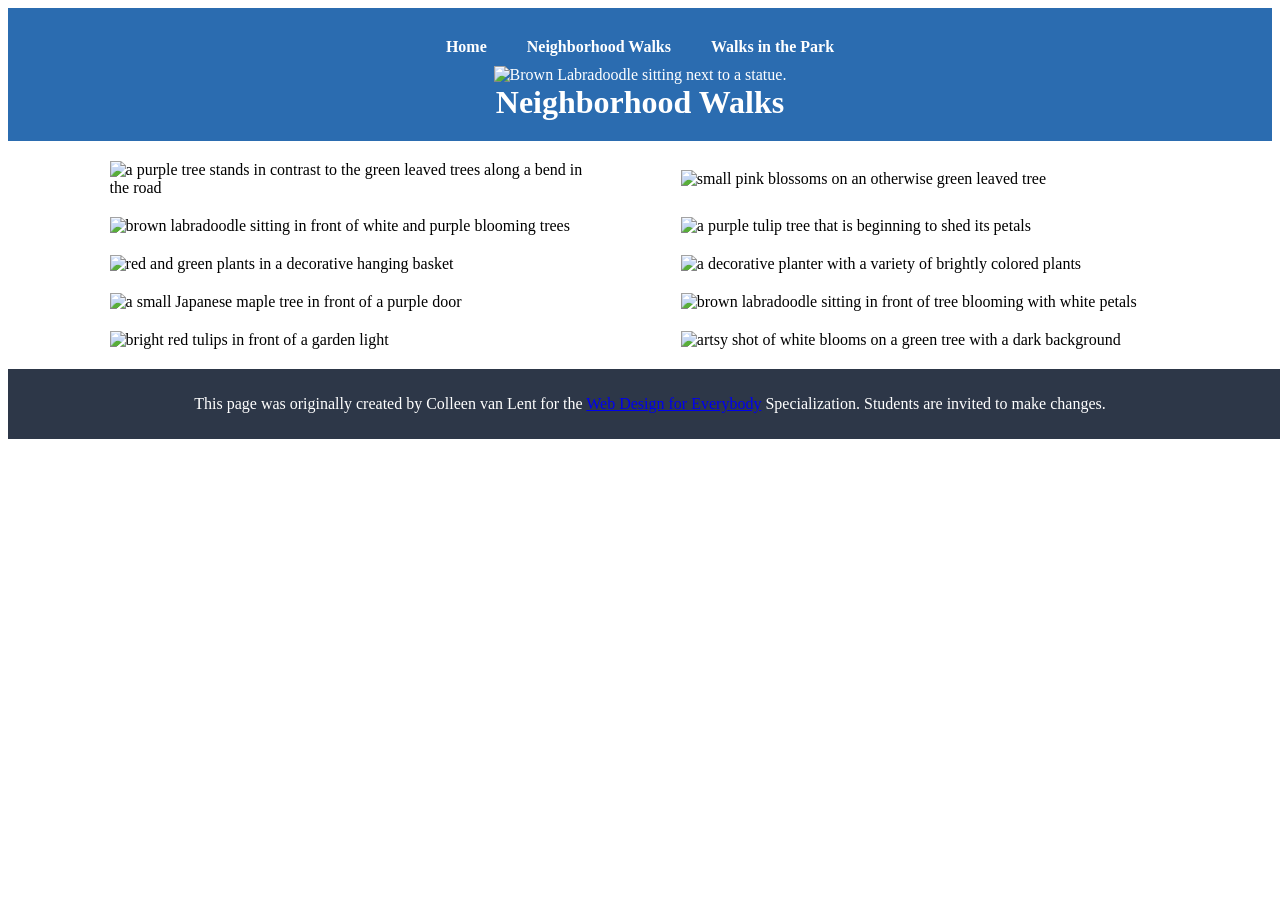
==== neighborhood.html @ 471410a1 "Create neighborhood.html for neighborhood walks page This HTML file contains the structure for a nei" ====
<!DOCTYPE html>
<html lang="en">
<head>
    <meta charset="utf-8">
    <meta name="viewport" content="width=device-width, initial-scale=1.0">
    <title>Neighborhood Walk</title>
    <link rel="stylesheet" href="style.css">
</head>
<body>
    <a href="#main-content" class="skip-link">Skip to Main Content</a>
    <header>
        <nav>
            <ul>
                <li><a href="index.html">Home</a></li>
                <li><a href="neighborhood.html">Neighborhood Walks</a></li>
                <li><a href="parks.html">Walks in the Park</a></li>
            </ul>
        </nav>
        <img src="images/BaconGallupPark.jpg" width="200" alt="Brown Labradoodle sitting next to a statue.">
        <h1>Neighborhood Walks</h1>
    </header>
    <main id="main-content">
        <div class="grid">
            <img src="images/bend_in_the_road.png" alt="a purple tree stands in contrast to the green leaved trees along a bend in the road" width="100">
            <img src="images/pink_blossoms.png" alt="small pink blossoms on an otherwise green leaved tree" width="100">
            <img src="images/blooming_trees.png" alt="brown labradoodle sitting in front of white and purple blooming trees" width="100">
            <img src="images/falling_petals.png" alt="a purple tulip tree that is beginning to shed its petals" width="100">
            <img src="images/hanging_plants.png" alt="red and green plants in a decorative hanging basket" width="100">
            <img src="images/potted_plants.png" alt="a decorative planter with a variety of brightly colored plants" width="100">
            <img src="images/red_maple.png" alt="a small Japanese maple tree in front of a purple door" width="100">
            <img src="images/tree_with_white_blooms.png" alt="brown labradoodle sitting in front of tree blooming with white petals" width="100">
            <img src="images/tulips.png" alt="bright red tulips in front of a garden light" width="100">
            <img src="images/white_buds_on_tree.png" alt="artsy shot of white blooms on a green tree with a dark background" width="100">
        </div>
    </main>
    <footer>
        <p>This page was originally created by Colleen van Lent for the <a href="https://www.coursera.org/specializations/web-design">Web Design for Everybody</a> Specialization. Students are invited to make changes.</p>
    </footer>
</body>
</html>
---- style.css ----
header {
    background-color: #2b6cb0;
    color: white;
    text-align: center;
    padding: 20px;
}

h1 {
    margin: 0;
}

/* YÊU CẦU 4: Sửa nav thành inline-block và width 80% */
nav {
    background-color: #2b6cb0;
    padding: 10px;
    display: inline-block;
    width: 80%;
}

nav a {
    color: white;
    text-decoration: none;
    font-weight: bold;
    padding: 5px 10px;
}

nav a:hover {
    background-color: #4299e1;
    border-radius: 4px;
}

ul {
    list-style-type: none;
    margin: 0;
    padding: 0;
}

/* YÊU CẦU 3: Comment lại đoạn code cũ của li để vô hiệu hóa */
/* li {
    display: inline-block;
    width: 120px;
} 
*/

/* Định dạng lại ul để menu nằm ngang đẹp sau khi tắt li */
nav ul {
    display: flex;
    justify-content: center;
    gap: 20px;
}

main {
    padding: 20px;
}

footer {
    background-color: #2d3748;
    color: white;
    text-align: center;
    padding: 10px;
    position: relative;
    bottom: 0;
    width: 100%;
}

/* ========================================== */
/* TOÀN BỘ CODE BỔ SUNG CHO BÀI TẬP 2      */
/* ========================================== */

/* YÊU CẦU 2: Hiển thị nút Skip to Main Content khi nhấn Tab */
.skip-link {
    position: absolute;
    top: -40px;
    left: 0;
    background: #000;
    color: white;
    padding: 8px;
    z-index: 100;
}
.skip-link:focus {
    top: 0;
}

/* YÊU CẦU 5: Bộ chọn con cháu (descendant selector) cho ảnh trong nav */
nav img {
    width: 10%;
}

/* YÊU CẦU 6 & 8: Thiết lập lưới Grid 2 cột, mỗi cột 40% và căn chỉnh khoảng cách */
.grid {
    display: grid;
    grid-template-columns: 40% 40%;
    justify-content: space-evenly;
    align-items: center;
    row-gap: 20px;
}

/* YÊU CẦU 7: Ảnh trong Grid chiếm 100% độ rộng của cột chứa nó */
.grid img {
    width: 100%;
}

/* YÊU CẦU 9: Thiết lập Flexbox cho class flex */
.flex {
    display: flex;
    flex-wrap: wrap;
    justify-content: space-around;
}

/* Giới hạn kích thước ảnh trong flex để dàn trang cân đối */
.flex img {
    max-width: 30%;
    margin-bottom: 15px;
}
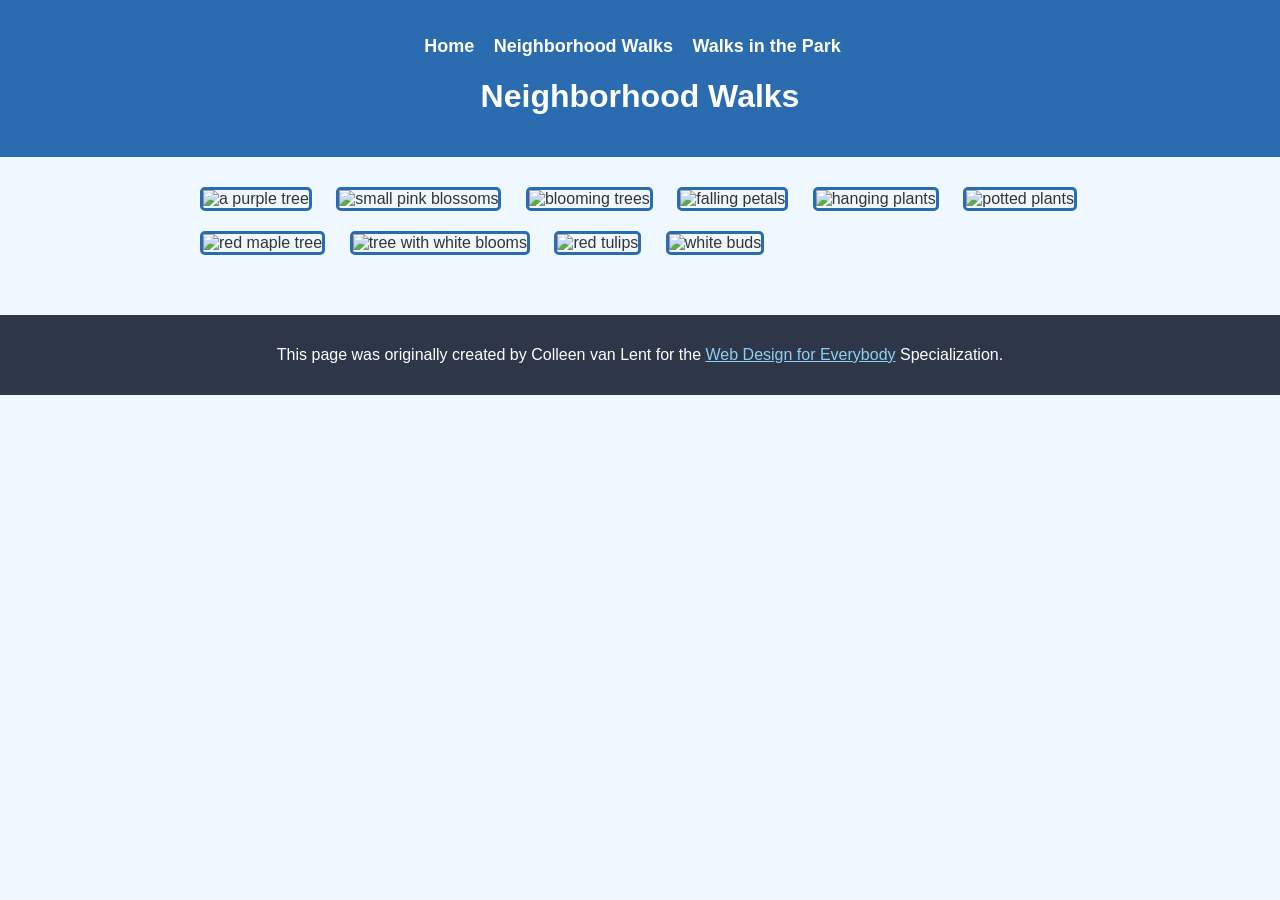
==== commit 0280bca7: "Update neighborhood.html" ====
--- a/neighborhood.html
+++ b/neighborhood.html
@@ -8,7 +8,8 @@
 </head>
 <body>
     <a href="#main-content" class="skip-link">Skip to Main Content</a>
-    <header>
+    
+    <header id="site-header">
         <nav>
             <ul>
                 <li><a href="index.html">Home</a></li>
@@ -16,25 +17,24 @@
                 <li><a href="parks.html">Walks in the Park</a></li>
             </ul>
         </nav>
-        <img src="images/BaconGallupPark.jpg" width="200" alt="Brown Labradoodle sitting next to a statue.">
         <h1>Neighborhood Walks</h1>
     </header>
+    
     <main id="main-content">
-        <div class="grid">
-            <img src="images/bend_in_the_road.png" alt="a purple tree stands in contrast to the green leaved trees along a bend in the road" width="100">
-            <img src="images/pink_blossoms.png" alt="small pink blossoms on an otherwise green leaved tree" width="100">
-            <img src="images/blooming_trees.png" alt="brown labradoodle sitting in front of white and purple blooming trees" width="100">
-            <img src="images/falling_petals.png" alt="a purple tulip tree that is beginning to shed its petals" width="100">
-            <img src="images/hanging_plants.png" alt="red and green plants in a decorative hanging basket" width="100">
-            <img src="images/potted_plants.png" alt="a decorative planter with a variety of brightly colored plants" width="100">
-            <img src="images/red_maple.png" alt="a small Japanese maple tree in front of a purple door" width="100">
-            <img src="images/tree_with_white_blooms.png" alt="brown labradoodle sitting in front of tree blooming with white petals" width="100">
-            <img src="images/tulips.png" alt="bright red tulips in front of a garden light" width="100">
-            <img src="images/white_buds_on_tree.png" alt="artsy shot of white blooms on a green tree with a dark background" width="100">
-        </div>
+        <img src="images/bend_in_the_road.png" class="photo-style" alt="a purple tree" width="200">
+        <img src="images/pink_blossoms.png" class="photo-style" alt="small pink blossoms" width="200">
+        <img src="images/blooming_trees.png" class="photo-style" alt="blooming trees" width="200">
+        <img src="images/falling_petals.png" class="photo-style" alt="falling petals" width="200">
+        <img src="images/hanging_plants.png" class="photo-style" alt="hanging plants" width="200">
+        <img src="images/potted_plants.png" class="photo-style" alt="potted plants" width="200">
+        <img src="images/red_maple.png" class="photo-style" alt="red maple tree" width="200">
+        <img src="images/tree_with_white_blooms.png" class="photo-style" alt="tree with white blooms" width="200">
+        <img src="images/tulips.png" class="photo-style" alt="red tulips" width="200">
+        <img src="images/white_buds_on_tree.png" class="photo-style" alt="white buds" width="200">
     </main>
+    
     <footer>
-        <p>This page was originally created by Colleen van Lent for the <a href="https://www.coursera.org/specializations/web-design">Web Design for Everybody</a> Specialization. Students are invited to make changes.</p>
+        <p>This page was originally created by Colleen van Lent for the <a href="https://www.coursera.org/specializations/web-design">Web Design for Everybody</a> Specialization.</p>
     </footer>
 </body>
 </html>
--- a/style.css
+++ b/style.css
@@ -1,73 +1,28 @@
-header {
+/* Đổi font và màu nền (Yêu cầu: Change fonts, colors, etc.) */
+body {
+    font-family: Arial, Helvetica, sans-serif;
+    background-color: #f0f8ff;
+    color: #333;
+    margin: 0;
+    padding: 0;
+}
+
+/* --- ĐÂY LÀ 2 ID (Yêu cầu: At least 2 ids) --- */
+#site-header {
     background-color: #2b6cb0;
     color: white;
     text-align: center;
     padding: 20px;
 }
 
-h1 {
-    margin: 0;
+#main-content {
+    padding: 20px;
+    max-width: 900px;
+    margin: 0 auto;
 }
 
-/* YÊU CẦU 4: Sửa nav thành inline-block và width 80% */
-nav {
-    background-color: #2b6cb0;
-    padding: 10px;
-    display: inline-block;
-    width: 80%;
-}
-
-nav a {
-    color: white;
-    text-decoration: none;
-    font-weight: bold;
-    padding: 5px 10px;
-}
-
-nav a:hover {
-    background-color: #4299e1;
-    border-radius: 4px;
-}
-
-ul {
-    list-style-type: none;
-    margin: 0;
-    padding: 0;
-}
-
-/* YÊU CẦU 3: Comment lại đoạn code cũ của li để vô hiệu hóa */
-/* li {
-    display: inline-block;
-    width: 120px;
-} 
-*/
-
-/* Định dạng lại ul để menu nằm ngang đẹp sau khi tắt li */
-nav ul {
-    display: flex;
-    justify-content: center;
-    gap: 20px;
-}
-
-main {
-    padding: 20px;
-}
-
-footer {
-    background-color: #2d3748;
-    color: white;
-    text-align: center;
-    padding: 10px;
-    position: relative;
-    bottom: 0;
-    width: 100%;
-}
-
-/* ========================================== */
-/* TOÀN BỘ CODE BỔ SUNG CHO BÀI TẬP 2      */
-/* ========================================== */
-
-/* YÊU CẦU 2: Hiển thị nút Skip to Main Content khi nhấn Tab */
+/* --- ĐÂY LÀ 2 CLASS (Yêu cầu: At least 2 classes) --- */
+/* Class 1: Nút Skip to Main Content */
 .skip-link {
     position: absolute;
     top: -40px;
@@ -77,38 +32,44 @@
     padding: 8px;
     z-index: 100;
 }
+
 .skip-link:focus {
     top: 0;
 }
 
-/* YÊU CẦU 5: Bộ chọn con cháu (descendant selector) cho ảnh trong nav */
-nav img {
-    width: 10%;
+/* Class 2: Định dạng viền cho ảnh */
+.photo-style {
+    border: 3px solid #2b6cb0;
+    border-radius: 5px;
+    margin: 10px;
 }
 
-/* YÊU CẦU 6 & 8: Thiết lập lưới Grid 2 cột, mỗi cột 40% và căn chỉnh khoảng cách */
-.grid {
-    display: grid;
-    grid-template-columns: 40% 40%;
-    justify-content: space-evenly;
-    align-items: center;
-    row-gap: 20px;
+/* --- ĐÂY LÀ DESCENDANT SELECTOR (Yêu cầu: At least one descendant selector) --- */
+nav ul {
+    list-style-type: none;
+    padding: 0;
 }
 
-/* YÊU CẦU 7: Ảnh trong Grid chiếm 100% độ rộng của cột chứa nó */
-.grid img {
-    width: 100%;
+nav li {
+    display: inline-block;
+    margin-right: 15px;
 }
 
-/* YÊU CẦU 9: Thiết lập Flexbox cho class flex */
-.flex {
-    display: flex;
-    flex-wrap: wrap;
-    justify-content: space-around;
+nav a {
+    color: white;
+    text-decoration: none;
+    font-weight: bold;
+    font-size: 18px;
 }
 
-/* Giới hạn kích thước ảnh trong flex để dàn trang cân đối */
-.flex img {
-    max-width: 30%;
-    margin-bottom: 15px;
+footer {
+    background-color: #2d3748;
+    color: white;
+    text-align: center;
+    padding: 15px;
+    margin-top: 30px;
 }
+
+footer a {
+    color: #90cdf4;
+}
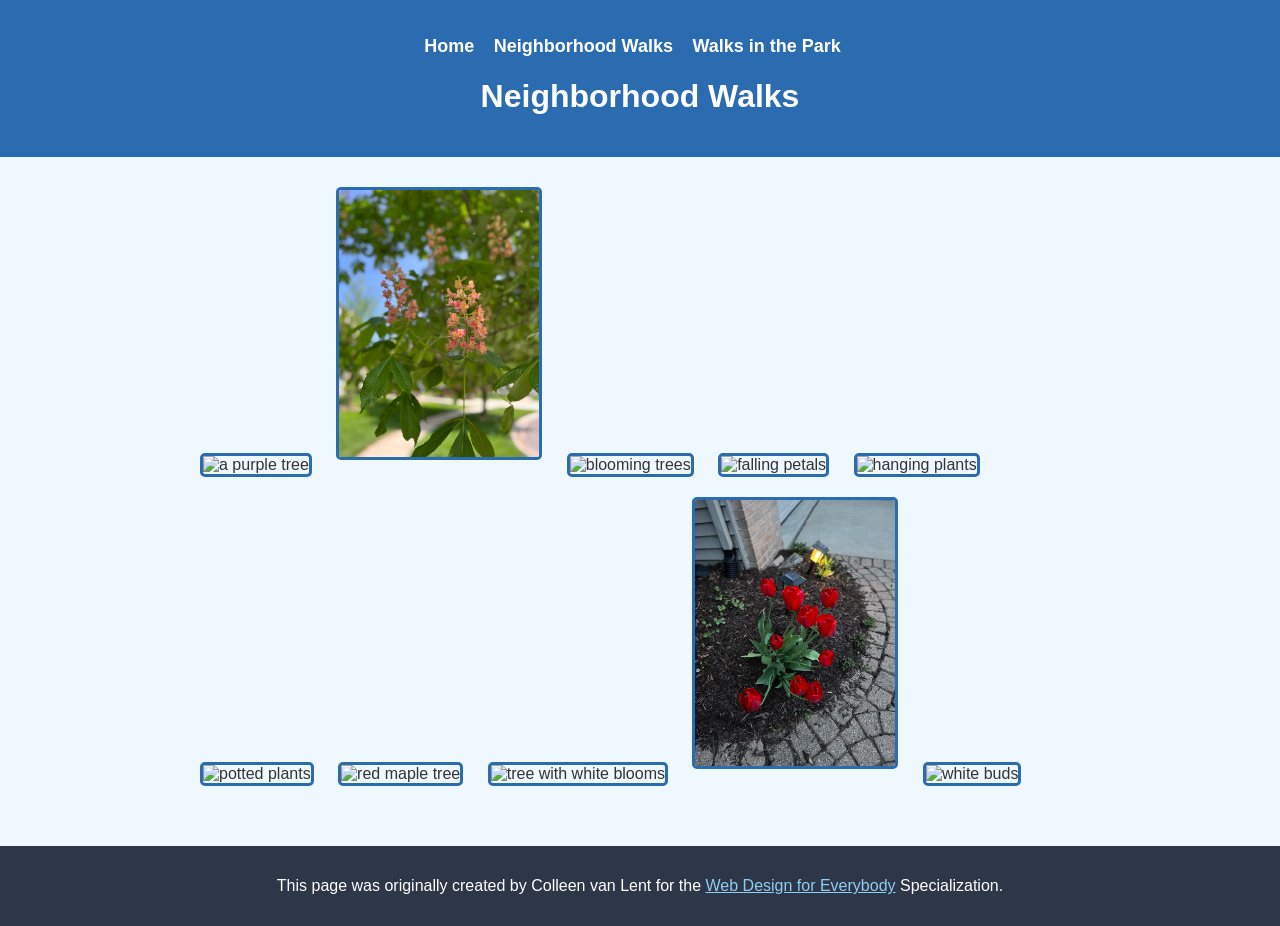
==== commit 94a7d168: "Update image sources in neighborhood.html" ====
--- a/neighborhood.html
+++ b/neighborhood.html
@@ -21,16 +21,16 @@
     </header>
     
     <main id="main-content">
-        <img src="images/bend_in_the_road.png" class="photo-style" alt="a purple tree" width="200">
-        <img src="images/pink_blossoms.png" class="photo-style" alt="small pink blossoms" width="200">
-        <img src="images/blooming_trees.png" class="photo-style" alt="blooming trees" width="200">
-        <img src="images/falling_petals.png" class="photo-style" alt="falling petals" width="200">
-        <img src="images/hanging_plants.png" class="photo-style" alt="hanging plants" width="200">
-        <img src="images/potted_plants.png" class="photo-style" alt="potted plants" width="200">
-        <img src="images/red_maple.png" class="photo-style" alt="red maple tree" width="200">
-        <img src="images/tree_with_white_blooms.png" class="photo-style" alt="tree with white blooms" width="200">
-        <img src="images/tulips.png" class="photo-style" alt="red tulips" width="200">
-        <img src="images/white_buds_on_tree.png" class="photo-style" alt="white buds" width="200">
+        <img src="bend_in_the_road.png" class="photo-style" alt="a purple tree" width="200">
+        <img src="pink_blossoms.png" class="photo-style" alt="small pink blossoms" width="200">
+        <img src="blooming_trees.png" class="photo-style" alt="blooming trees" width="200">
+        <img src="falling_petals.png" class="photo-style" alt="falling petals" width="200">
+        <img src="hanging_plants.png" class="photo-style" alt="hanging plants" width="200">
+        <img src="potted_plants.png" class="photo-style" alt="potted plants" width="200">
+        <img src="red_maple.png" class="photo-style" alt="red maple tree" width="200">
+        <img src="tree_with_white_blooms.png" class="photo-style" alt="tree with white blooms" width="200">
+        <img src="tulips.png" class="photo-style" alt="red tulips" width="200">
+        <img src="white_buds_on_tree.png" class="photo-style" alt="white buds" width="200">
     </main>
     
     <footer>
